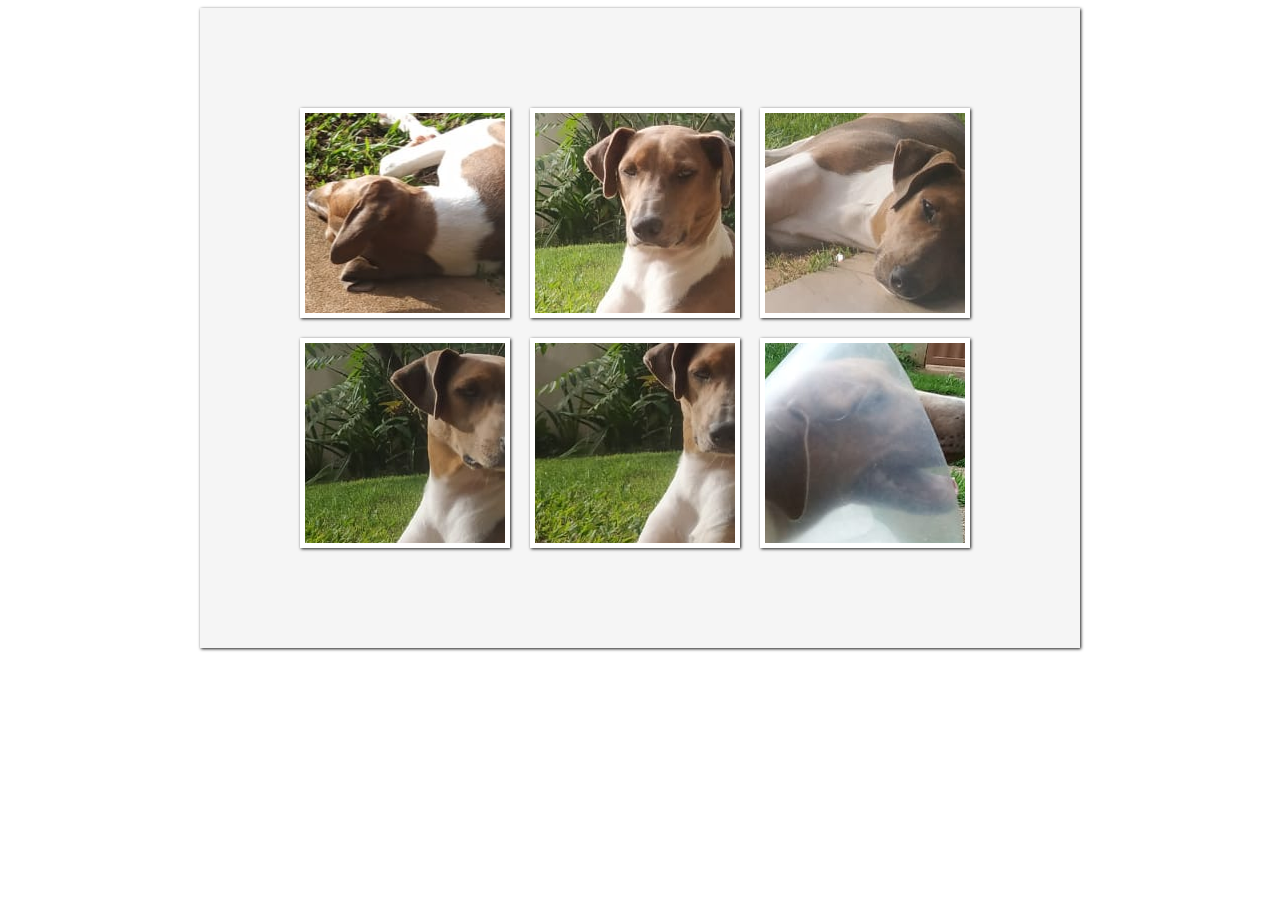
==== index.html @ 84b3f255 "Alteração do nome da página 2" ====
<html>
<head>
    <title> Costelinha.. O cão chupando manga!</title>
    
    <link rel="shortcut icon" href="favicon.ico" type="image/x-icon"/>

    <link rel="stylesheet" href="fotos.css">

</head>
<body>

    
    <ul id = 'album-fotos'>
        <li id = 'foto01'> <span>Dormindo...</span></li>
        <li id = 'foto02'> <span>Olhar 43...</span></li>
        <li id = 'foto03'> <span>Preguiça...</span></li>
        <li id = 'foto04'> <span>Ignorando...</span></li>
        <li id = 'foto05'> <span>Que que pega?... </span></li>
        <li id = 'foto06'> <span>Operada...</span></li>
    </ul>



</body>
</html>
---- fotos.css ----
@charset "UTF-8";

ul#album-fotos{
    width: 700px;
    margin: 0 auto;
    padding: 89px;
    overflow: hidden;
    list-style: none;
    border: 1px solid rgb(245, 245, 245);
    box-shadow: 1px 1px 3px rgba(0, 0, 0, .9);
    background-color:rgb(245, 245, 245) ;
}

ul#album-fotos li span{
    opacity: 0;
    color: #ffffff;
    background-color: rgba(0, 0, 0, .5);
    text-shadow: 1px 1px 1px #000000;
    font-size: 5pt;
    line-height: 370px;
    padding: 3px;
}

ul#album-fotos li:hover span{
    opacity: 1;
}

ul#album-fotos li {
    float: left;
    width: 200px;
    height: 200px;
    margin: 10px;
    border: 5px solid #ffffff;
    background-color: #ffffff;
    box-shadow: 1px 1px 3px rgba(0, 0, 0, .9);
    -webkit-transition: all .3s ease-in;
}

 ul#album-fotos li#foto01 {
    background: url('foto01.jpeg') no-repeat;
    background-position: 68% 75%;
    background-size: 1280px 960px;
 }

 ul#album-fotos li#foto02 {
    background: url('foto02.jpeg') no-repeat;
    background-position: 75% 60%;
    background-size: 1280px 960px;
    background-color: #ffffff;
}
 ul#album-fotos li#foto03 {
    background: url('foto03.jpeg') no-repeat;
    background-position: 80% 75%;
    background-size: 1280px 960px;
    background-color: #ffffff;
 }
 ul#album-fotos li#foto04 {
    background: url('foto04.jpeg') no-repeat;
    background-position: 85% 55%;
    background-size: 1280px 960px;
    background-color: #ffffff;
 }
 ul#album-fotos li#foto05 {

    background: url('foto05.jpeg') no-repeat;
    background-position: 85% 55%;
    background-size: 1280px 960px;
    background-color: #ffffff;
 }
 ul#album-fotos li#foto06 {
    background: url('foto07.jpeg') no-repeat;
    background-position: 85% 30%;
    background-size: 720px 1280px;
    background-color: #ffffff;
 }
 ul#album-fotos li#foto01:hover {
     background-position: 95% 40%;
     background-size: 320px 240px;
 }
 ul#album-fotos li#foto02:hover {
    background-position: 85% 80%;
    background-size: 512px 384px;
}
ul#album-fotos li#foto03:hover {
    background-position: 95% 30%;
    background-size: 320px 240px;
}
ul#album-fotos li#foto04:hover {
    background-position: 95% 70%;
    background-size: 512px 384px;
}
ul#album-fotos li#foto05:hover {
    background-position: 95% 70%;
    background-size: 512px 384px;
}
ul#album-fotos li#foto06:hover {
    background-position: 95% 30%;
    background-size: 278px 512px;
}

ul#album-fotos li:hover{
-webkit-transform: scale(1.9);
}
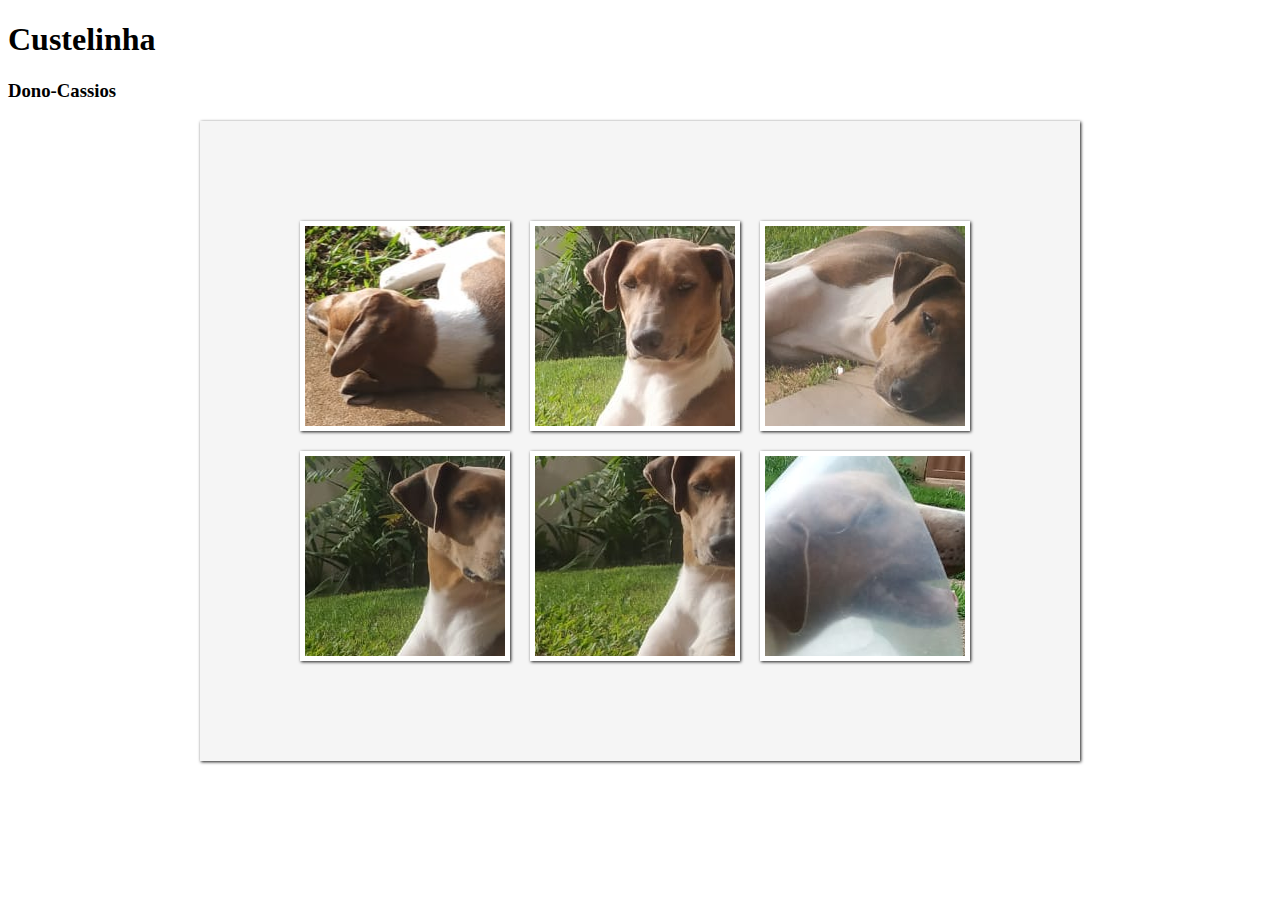
==== commit f59eba19: "Add title  and subtitle" ====
--- a/index.html
+++ b/index.html
@@ -1,25 +1,23 @@
+<!DOCTYPE html>
 <html>
-<head>
-    <title> Costelinha.. O cão chupando manga!</title>
-    
-    <link rel="shortcut icon" href="favicon.ico" type="image/x-icon"/>
+  <head>
+    <meta charset="UTF-8" />
+    <title>Costelinha.. O cão chupando manga!</title>
+    <h1>Custelinha</h1>
+    <h3>Dono-Cassios</h3>
 
-    <link rel="stylesheet" href="fotos.css">
+    <link rel="shortcut icon" href="favicon.ico" type="image/x-icon" />
 
-</head>
-<body>
-
-    
-    <ul id = 'album-fotos'>
-        <li id = 'foto01'> <span>Dormindo...</span></li>
-        <li id = 'foto02'> <span>Olhar 43...</span></li>
-        <li id = 'foto03'> <span>Preguiça...</span></li>
-        <li id = 'foto04'> <span>Ignorando...</span></li>
-        <li id = 'foto05'> <span>Que que pega?... </span></li>
-        <li id = 'foto06'> <span>Operada...</span></li>
+    <link rel="stylesheet" href="fotos.css" />
+  </head>
+  <body>
+    <ul id="album-fotos">
+      <li id="foto01"><span>Dormindo...</span></li>
+      <li id="foto02"><span>Olhar 43...</span></li>
+      <li id="foto03"><span>Preguiça...</span></li>
+      <li id="foto04"><span>Ignorando...</span></li>
+      <li id="foto05"><span>Que que pega?... </span></li>
+      <li id="foto06"><span>Operada...</span></li>
     </ul>
-
-
-
-</body>
-</html>+  </body>
+</html>
